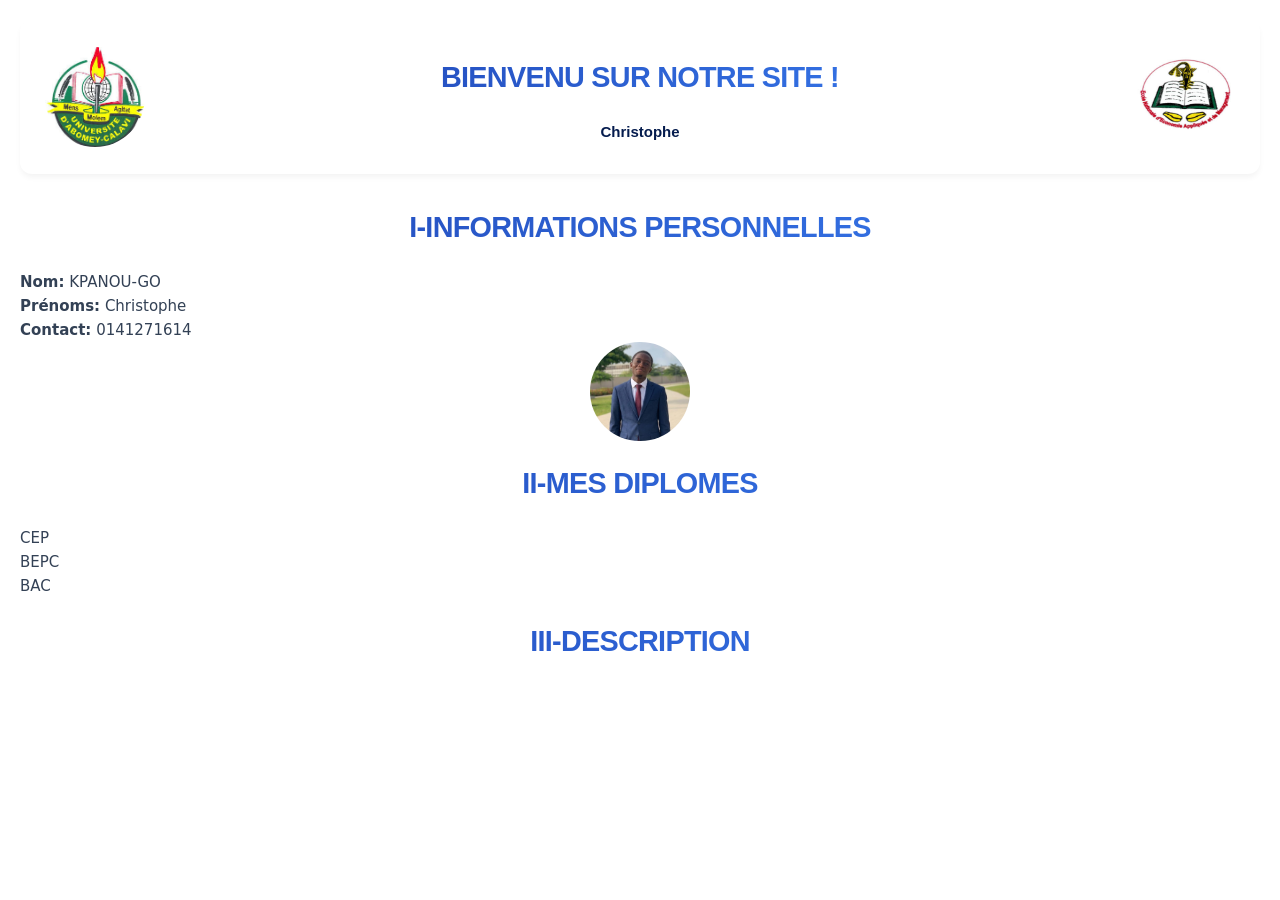
==== exopage.html @ 749735f7 "Add files via upload" ====
<!DOCTYPE html>
<html lang="fr">
<head> 
    <meta charset="UTF-8">
    <meta name="viewport" content="width=device-width, initial-scale=1.0">
    <title>Exo</title> 
    <link rel="stylesheet" href="style.css"> 
</head> 
<body>
    <header>
        <a href="https://uac.bj" target="_blank"><img src="images.jpeg" alt="Lien de l'UAC"></a>
        <div>
            <h1>BIENVENU SUR NOTRE SITE !</h1> 
            <p><a href="#Description">Christophe</a></p>
        </div>
        <a href="https://eneam.uac.bj.bj" target="_blank"><img src="images (1).jpeg" alt="Lien de l'ENEAM"></a>
    </header>
    
    <div>
        <h1>I-Informations personnelles</h1>
        <strong>Nom:</strong> KPANOU-GO<br>
        <strong>Prénoms:</strong> Christophe<br>
        <strong>Contact:</strong> 0141271614<br>
        <center><a href="page1.html" target="contenu"><img src="fc10bd28-1a3f-439f-a3f5-c8990978f18f~2.jpeg" alt="Photo de profil"></a></center>
    </div>

    <div>
        <h1>II-Mes diplomes</h1>
        CEP<br>
        BEPC<br>
        BAC
    </div>

    <div>
        <h1 id="Description">III-Description</h1>
    </div>
</body>
</html>
---- style.css ----
/* --- CONFIGURATION GLOBALE ET TYPOGRAPHIE --- */
body {
    font-family: 'Segoe UI', system-ui, -apple-system, sans-serif;
    font-size: 15px;
    color: #334155; /* Gris ardoise moderne */
    background-color: white;
    line-height: 1.6;
    margin: 20px;
    
}

h1, h2, h3 {
    color: #0f172a;
    text-align: center;
    font-weight: 700;
}

h1 {
    font-size: 1.8rem;
    font-family: Verdana, Geneva, Tahoma, sans-serif;
    letter-spacing: -0.025em;
    margin-bottom: 20px;
    text-transform: uppercase;
    background: linear-gradient(to right, #1e40af, #3b82f6);
    background-clip: text;
    -webkit-text-fill-color: transparent;
 
}

h2, h3 { 
    font-size: x-large;
    font-family: Verdana, Geneva, Tahoma, sans-serif;
    text-indent: 0; /* Plus propre une fois centré */
    margin-top: 30px;
    border-bottom: 2px solid #e2e8f0;
    padding-bottom: 8px;
    box-shadow: 0 4px 6px -1px rgb(0 0 0 / 0.05);

} 
.gauche {
    width: 35%;
    background: #f0f0f0;
    padding: 30px 25px;
}
.droite {
    position: relative;
    width: 65%;
    padding: 40px 35px;
}
.droite h2 {
    font-size: 18px;
    color: #161b88;
    align-items: center;
    display: flex;
    padding-bottom: 8px;
    border-bottom: #161b88;
    gap: 8px;
    margin: 35px 0 15px;
}

.cv {
    display: flex;
    max-width: 900px;
    margin: 40px auto;
    box-shadow: 0 0 20px #0002;

}
p {
    margin-bottom: 15px;
}


em { 
    background-color: #fef08a; /* Jaune pastel plus doux pour les yeux */
    padding: 2px 6px;
    border-radius: 4px;
} 

/* --- IMAGES ET EN-TÊTE --- */
img {
    width: 100px;
    height: auto;
    display: block;
    border-radius: 50px;
    transition: transform 0.2s ease;
}
.bordure{
    border: 4px solid rgb(15, 0, 0);
    padding: 5px;
    width: 200px;
    height: 200px;
    border-radius: 50%;
    
}

header {
    background: #ffffff;
    padding: 15px 25px;
    border-radius: 12px;
    box-shadow: 0 4px 6px -1px rgb(0 0 0 / 0.05);
    text-align: center;
    grid-template-columns: 100px 1fr 100px;
    display: grid;
    align-items: center;
    gap: 15px;
    margin-bottom: 30px;
}

header a {
    color: #051c4e;
    text-decoration: none;
    font-weight: 600;
    font-family: Arial, Helvetica, sans-serif;
}

/* --- LE TABLEAU (GRANDES AMÉLIORATIONS) --- */
.table-container {
    overflow-x: auto;
    box-shadow: 0 10px 15px -3px rgb(0 0 0 / 0.05);
    border-radius: 12px;
    margin: 30px auto;
    max-width: 800px;
}

table {
    width: 100%;
    border-collapse: collapse;
    background-color: #ffffff;
    text-align: center;
    overflow:visible;
    font-size: xx-large;
    font-family: Cambria, Cochin, Georgia, Times, 'Times New Roman', serif;
    
}

caption {
    font-weight: 700;
    margin-bottom: 12px;
    color: #0c0752;
    letter-spacing: 0.1em;
    font-size: 2rem;
    font-family: Verdana, Geneva, Tahoma, sans-serif;
}

td, th {
    padding: 14px ;
    border: 1px solid #0e2c50; /* Bordures fines et discrètes */
    font-weight: 600;
}

/* Styles spécifiques à vos classes de cellules */
.e {
    background: linear-gradient(135deg, #1e3a8a, #2563eb);
    color: #ffffff !important;
    font-size: 1.1rem;
    text-transform: uppercase;
    letter-spacing: 0.5em;
    font-family: Cambria, Cochin, Georgia, Times, 'Times New Roman', serif;
    font-size: xx-large;
    font-weight: 700;
}
.eneam span {
    transform: rotate(-25deg);
    display: inline-block;
    transform-origin: center;

}
.eneam {
    background-color: #f1f5f9;
    color: #1e293b;
    border-right: 2px solid #0e2c50;
    font-family: Cambria, Cochin, Georgia, Times, 'Times New Roman', serif;
    font-size: xx-large;
    font-weight: bold;
    
}

/* Amélioration visuelle des cellules de données internes */
.highlight-cell {
    background-color: #f8fafc;
    color: #3b82f6;
}

.prog-cell {
    background-color: #fafafa;
    color: #10b981; /* Vert moderne pour la programmation */
    letter-spacing: 0.05em;
}

/* Effet interactif au survol des lignes */
tbody tr:hover {
    background-color: #f8fafc;
    transition: background-color 0.2s ease;
}

/* --- LISTES ET AUTRES ÉLÉMENTS --- */
ul, ol {
    padding-left: 25px;
    margin-bottom: 20px;
}

li {
    margin-bottom: 6px;
}

.pas_de_retrait { list-style-position: inside; } 
.retrait { list-style-position: outside; } 
.cercle { list-style-type: circle; } 
.carre { list-style-type: square; } 
.rien { list-style-type: none; } 
.commence_a_zero { list-style-type: decimal-leading-zero; } 
.lettres_minuscules { list-style-type: lower-alpha; } 
.chiffres_romains { list-style-type: upper-roman; } 
.lettres_grecques { list-style-type: lower-greek; }  

/* --- SÉCTIONS DE TEXTE / FORMULAIRE (POUR INFOS PERSONNELLES) --- */


fieldset {
  min-width: 0;
  padding: 2px 6px;
  margin:auto;
  border: double;
}
@media (min-width: 768px) {
    .nav-item.dropdown:hover .dropdown-menu {
        display: block;
        margin-top: 0; 
    }
}
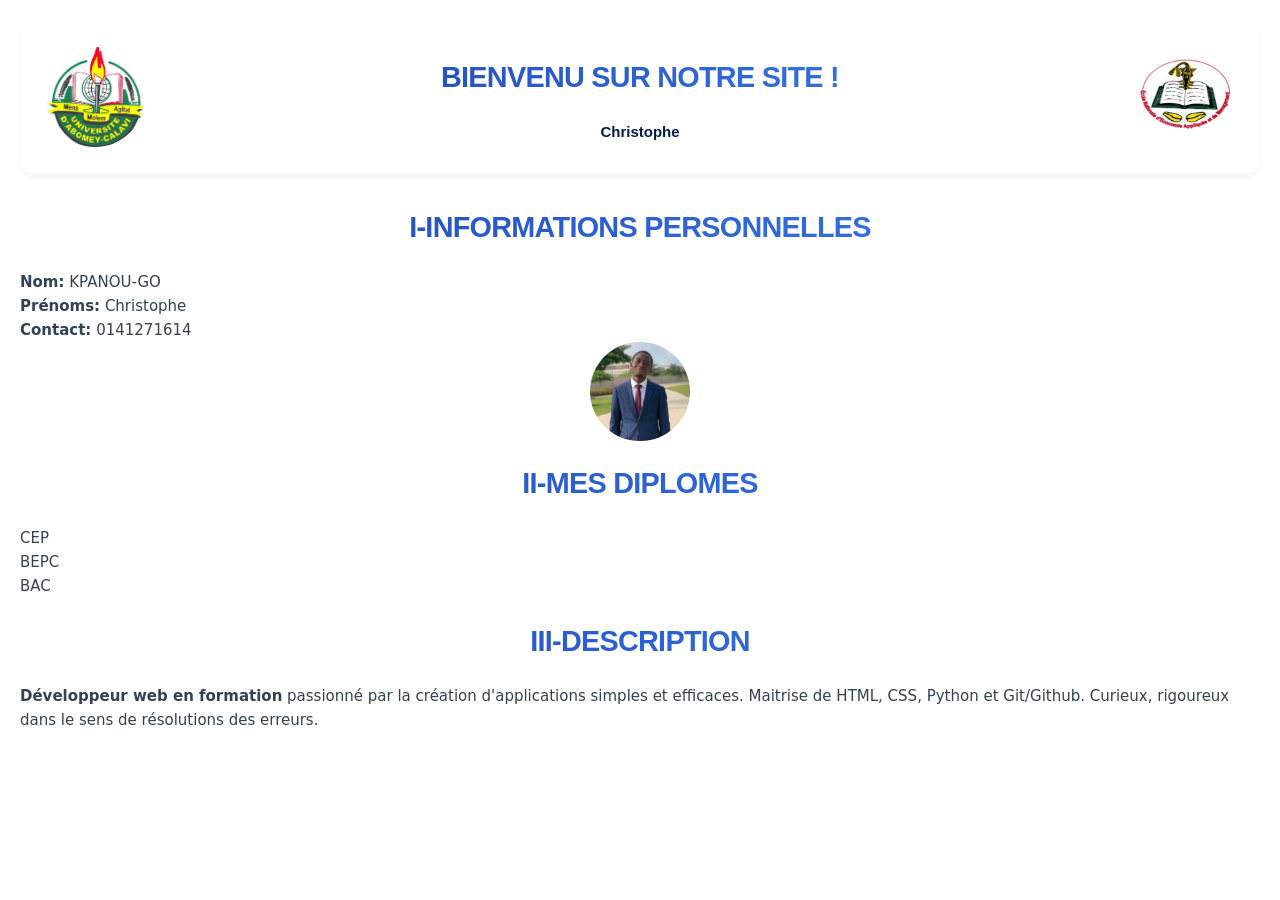
==== commit 48274b87: "Update exopage.html" ====
--- a/exopage.html
+++ b/exopage.html
@@ -33,6 +33,10 @@
 
     <div>
         <h1 id="Description">III-Description</h1>
+        <p>
+            <strong>Développeur web en formation</strong> passionné par la création d'applications simples et efficaces. Maitrise de HTML, CSS, Python et 
+            Git/Github. Curieux, rigoureux dans le sens de  résolutions des erreurs. 
+        </p>
     </div>
 </body>
-</html>+</html>
